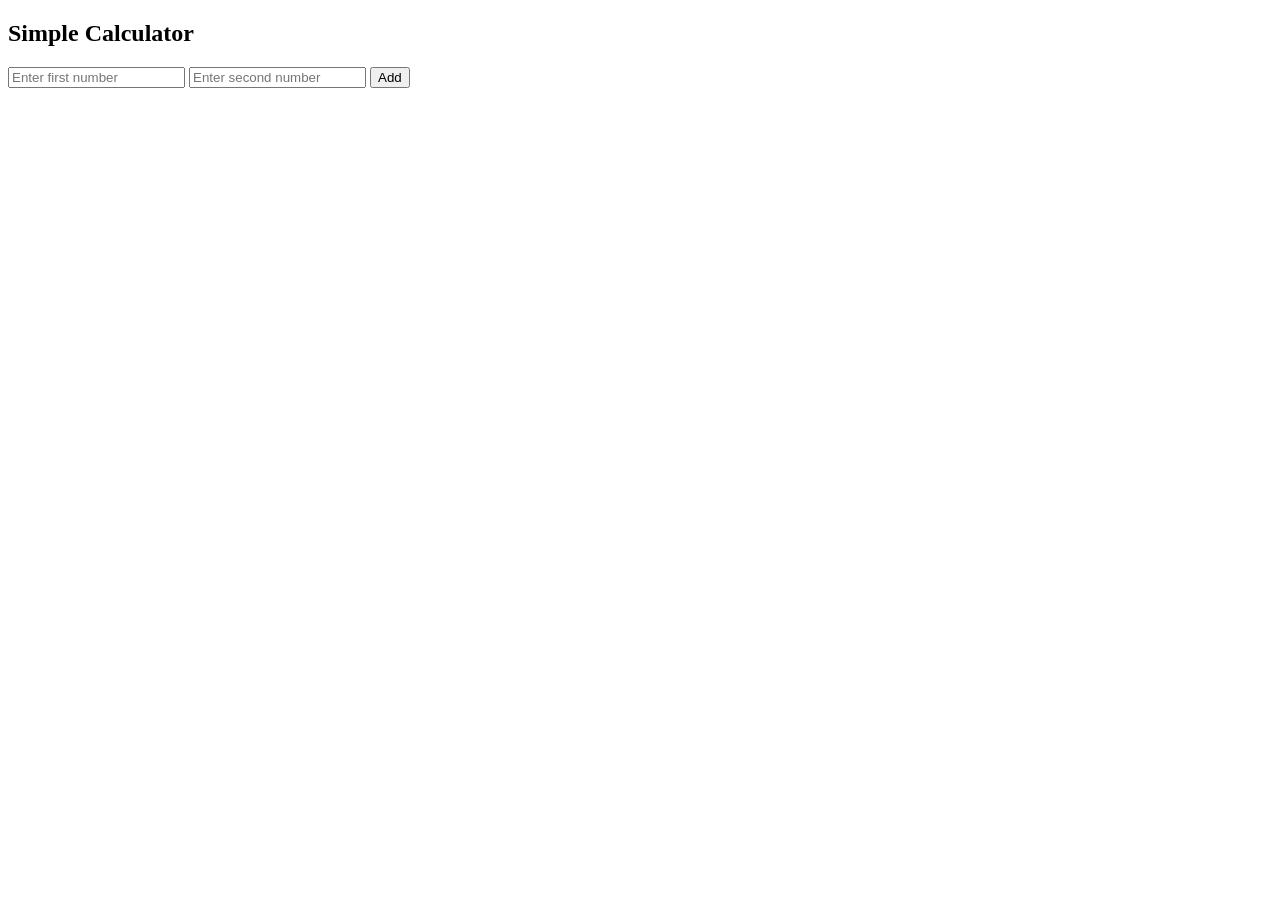
==== Calculator/index.html @ c3a2531a "Added quote generator project" ====
<!DOCTYPE html>
<html>
<body>

<h2>Simple Calculator</h2>

<input id="num1" placeholder="Enter first number">
<input id="num2" placeholder="Enter second number">

<button onclick="add()">Add</button>

<p id="result"></p>

<script>
function add() {
  let a = Number(document.getElementById("num1").value);
  let b = Number(document.getElementById("num2").value);
  document.getElementById("result").innerText = a + b;
}
</script>

</body>
</html>
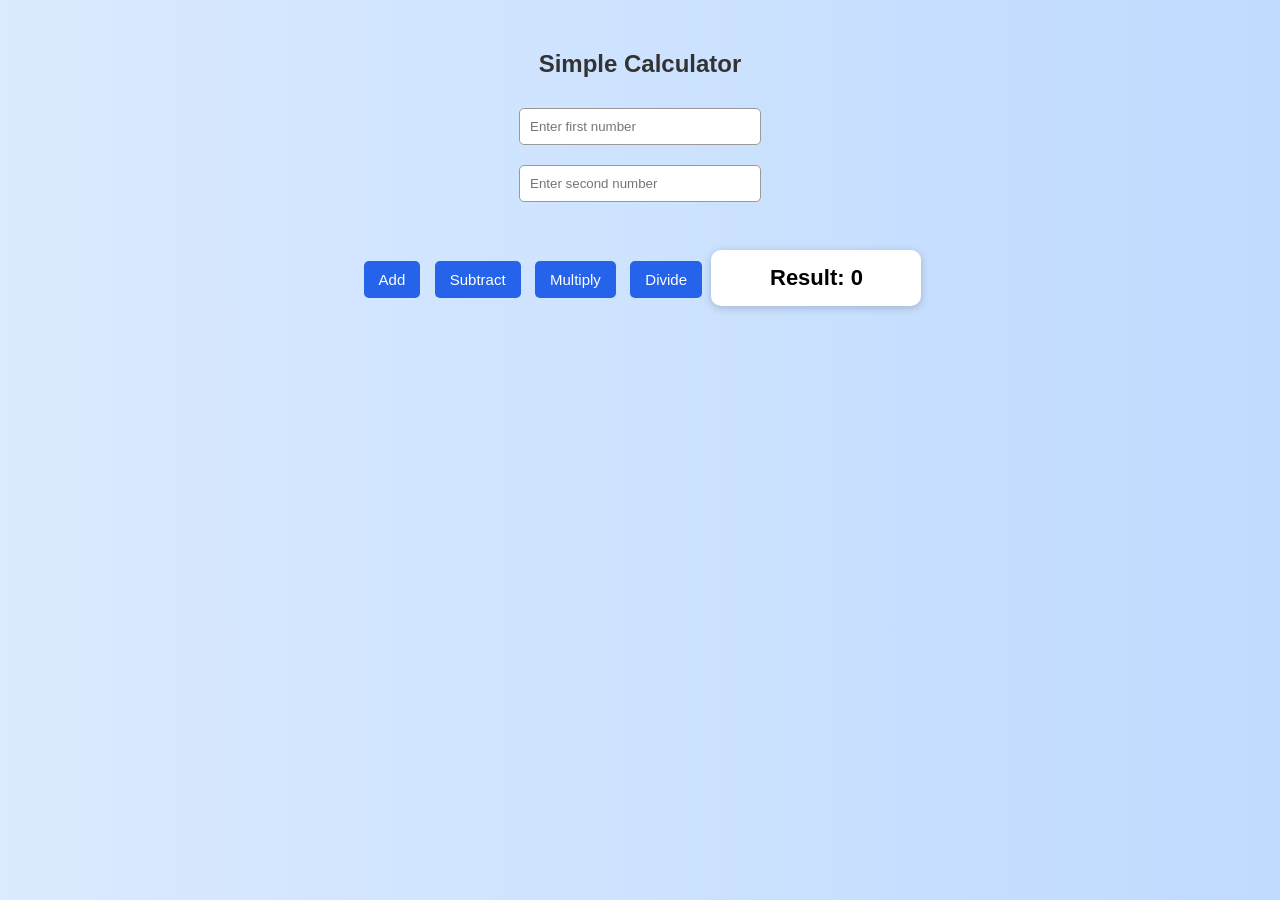
==== commit be873e85: "Built simple calculator using JavaScript" ====
--- a/Calculator/index.html
+++ b/Calculator/index.html
@@ -1,23 +1,107 @@
 <!DOCTYPE html>
 <html>
+<head>
+  <title>Simple Calculator</title>
+
+  <style>
+    body {
+  font-family: Arial, sans-serif;
+  text-align: center;
+  margin-top: 50px;
+  background: linear-gradient(to right, #dbeafe, #bfdbfe);
+}
+
+h2 {
+  color: #333;
+}
+
+input {
+  padding: 10px;
+  margin: 10px;
+  width: 220px;
+  border-radius: 5px;
+  border: 1px solid #999;
+}
+
+button {
+  padding: 10px 15px;
+  margin: 5px;
+  cursor: pointer;
+  border: none;
+  border-radius: 5px;
+  background-color: #2563eb;
+  color: white;
+  font-size: 15px;
+}
+
+button:hover {
+  background-color: #1d4ed8;
+}
+
+#resultBox {
+  margin-top: 20px;
+  font-size: 22px;
+  font-weight: bold;
+  border-radius: 10px;
+  background-color: white;
+  display: inline-block;
+  padding: 15px 30px;
+  min-width: 150px;
+  box-shadow: 0 2px 8px rgba(0,0,0,0.2);
+}
+  </style>
+</head>
+
 <body>
 
-<h2>Simple Calculator</h2>
+  <h2>Simple Calculator</h2>
 
-<input id="num1" placeholder="Enter first number">
-<input id="num2" placeholder="Enter second number">
+  <input type="number" id="num1" placeholder="Enter first number">
+  <br>
 
-<button onclick="add()">Add</button>
+  <input type="number" id="num2" placeholder="Enter second number">
+  <br><br>
 
-<p id="result"></p>
+  <button onclick="calculate('+')">Add</button>
+  <button onclick="calculate('-')">Subtract</button>
+  <button onclick="calculate('*')">Multiply</button>
+  <button onclick="calculate('/')">Divide</button>
 
-<script>
-function add() {
-  let a = Number(document.getElementById("num1").value);
-  let b = Number(document.getElementById("num2").value);
-  document.getElementById("result").innerText = a + b;
-}
-</script>
+  <div id="resultBox">
+    Result: <span id="result">0</span>
+  </div>
+
+  <script>
+    function calculate(operator) {
+
+      let a = Number(document.getElementById("num1").value);
+      let b = Number(document.getElementById("num2").value);
+
+      let result;
+
+      if (operator === '+') {
+        result = a + b;
+      }
+
+      else if (operator === '-') {
+        result = a - b;
+      }
+
+      else if (operator === '*') {
+        result = a * b;
+      }
+
+      else if (operator === '/') {
+        if (b === 0) {
+          result = "Cannot divide by 0";
+        } else {
+          result = a / b;
+        }
+      }
+
+      document.getElementById("result").innerText = result;
+    }
+  </script>
 
 </body>
 </html>
